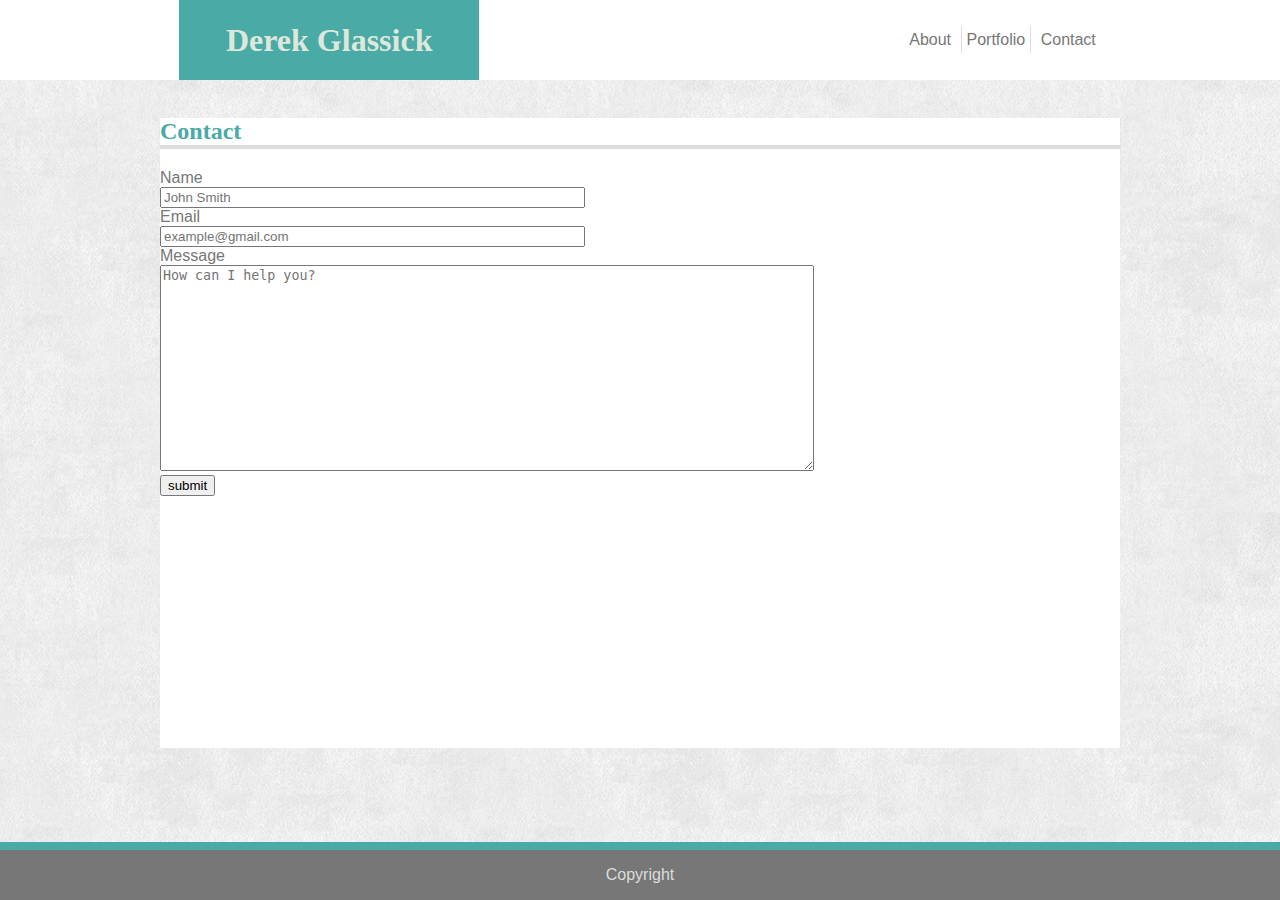
==== contact.html @ 9cf42493 "added all files to new folder named dglassick.github.io" ====
<!DOCTYPE html>
<html lang="en-us">

<head>
    <meta charset="UTF-8">
    <title>Glassick Contact</title>
    <link rel="stylesheet" type="text/css" href="assets/css/style.css">
</head>

<body>
    <div class="header">
   
        <div class="name-container">
            <h1 class="profile-name">Derek Glassick</h1>  
        </div>

        <div class="topnav">
            <a class="active" href="index.html">About</a>
            <a id="topnav-border" href="portfolio.html">Portfolio</a>
            <a href="contact.html">Contact</a>
        </div>

    </div>
    <br>
     <div class="middle">
        <div>
            <h2 class="about-me">Contact</h2>
        </div>
        <!-- creates the form on the contact page -->
        <div class="container-contact">
            <form action="mailto:derek.glassick@gmail.com">
                <label for="name">Name</label>
                <br>
                <input type="text" id="name" name="fullname" placeholder="John Smith" size="50">
                <br>
                <label for="email">Email</label>
                <br>
                <input type="text" id="email" name="emailcontact" placeholder="example@gmail.com" size="50">
                <br>
                <label for="message">Message</label>
                <br>
                <textarea id="subject" name="message" placeholder="How can I help you?"
                    style="height: 200px; width: 90%"></textarea>
                <br>
                <input type="submit" value="submit">

            </form>
        </div>
    </div>
    <!-- adds footer below all content -->
    <footer class="footer">
        <p>Copyright</p>
    </footer>
</body>

</html>
---- assets/css/style.css ----
body {
    background-image: url("../images/extra_clean_paper.png");
    height: 100%;
    margin: 0;
}

.header {
  box-shadow: #777777;
  background-color: white;
  width: 100%;
  height: 80px;
}
.name-container {

  display: inline-block;
  float: left;
  margin-left: 14%;
}

.profile-name {
  background-color: #4aaaa5;
  width: 300px;
  font-family: Georgia, 'Times New Roman', Times, serif;
  color: #dde7dc;
  text-align: center;
  vertical-align: middle;
  line-height: 80px;
  margin: 0;
}

.topnav {

  font-family: Arial, Helvetica, sans-serif;
  color: #777777;
  display: inline-block;
  margin-right: 14%;
  float: right;
  height: 80px;
  vertical-align: middle;
  line-height: 80px;
  text-align: center;;
}
#topnav-border {
  border-left: 1px solid #dddddd;
  border-right: 1px solid #dddddd;
}
a {
  padding: 5px;
  text-decoration: none;
}

a:link {
  color: #777777;
}

a:visited {
  color: #777777;
}

.middle {
  margin: auto;
  width: 960px;
  background-color: #ffffff;
  height: 70vh;

}
.about-me {
  color: #4aaaa5;
  font-family: Georgia, 'Times New Roman', Times, serif;
  border-bottom: 4px solid #dddddd;
}

.profile-image {
  padding-top: 5px;
  float: left;
  width: 25%;
}

.about-me-text {
  float: left;
  width: 70%;
  font-family: Arial, Helvetica, sans-serif;
  color: #777777;
  padding: 10px;
}

.container-contact {
  font-family: Arial, Helvetica, sans-serif;
  color: #777777;
  float: left;
  width: 75%;
}

.row {
  margin: 8px -16px;
}

.row,
.row>.column {
  padding: 8px;
}

.column {
  float: left;
  width: 25%;
}


.row:after {
  content: "";
  display: table;
  clear: both;
}


.content {
  background-color: #ffffff;
  padding: 10px;
  position: relative;
}

.text-block {
  position: absolute;
  width: 160px;
  background-color: #4aaaa5;
  color: #dddddd;
  padding-left: 20px;
  padding-right: 20px;
  bottom: 20px;
  right: 34px;
  text-align: center;
}



.footer {
  position: fixed;
  left: 0;
  bottom: 0;
  width: 100%;
  text-align: center;
  background-color: #777777;
  font-family: Arial, Helvetica, sans-serif;
  border-top: 8px solid #4aaaa5;
  color: #dddddd;
}
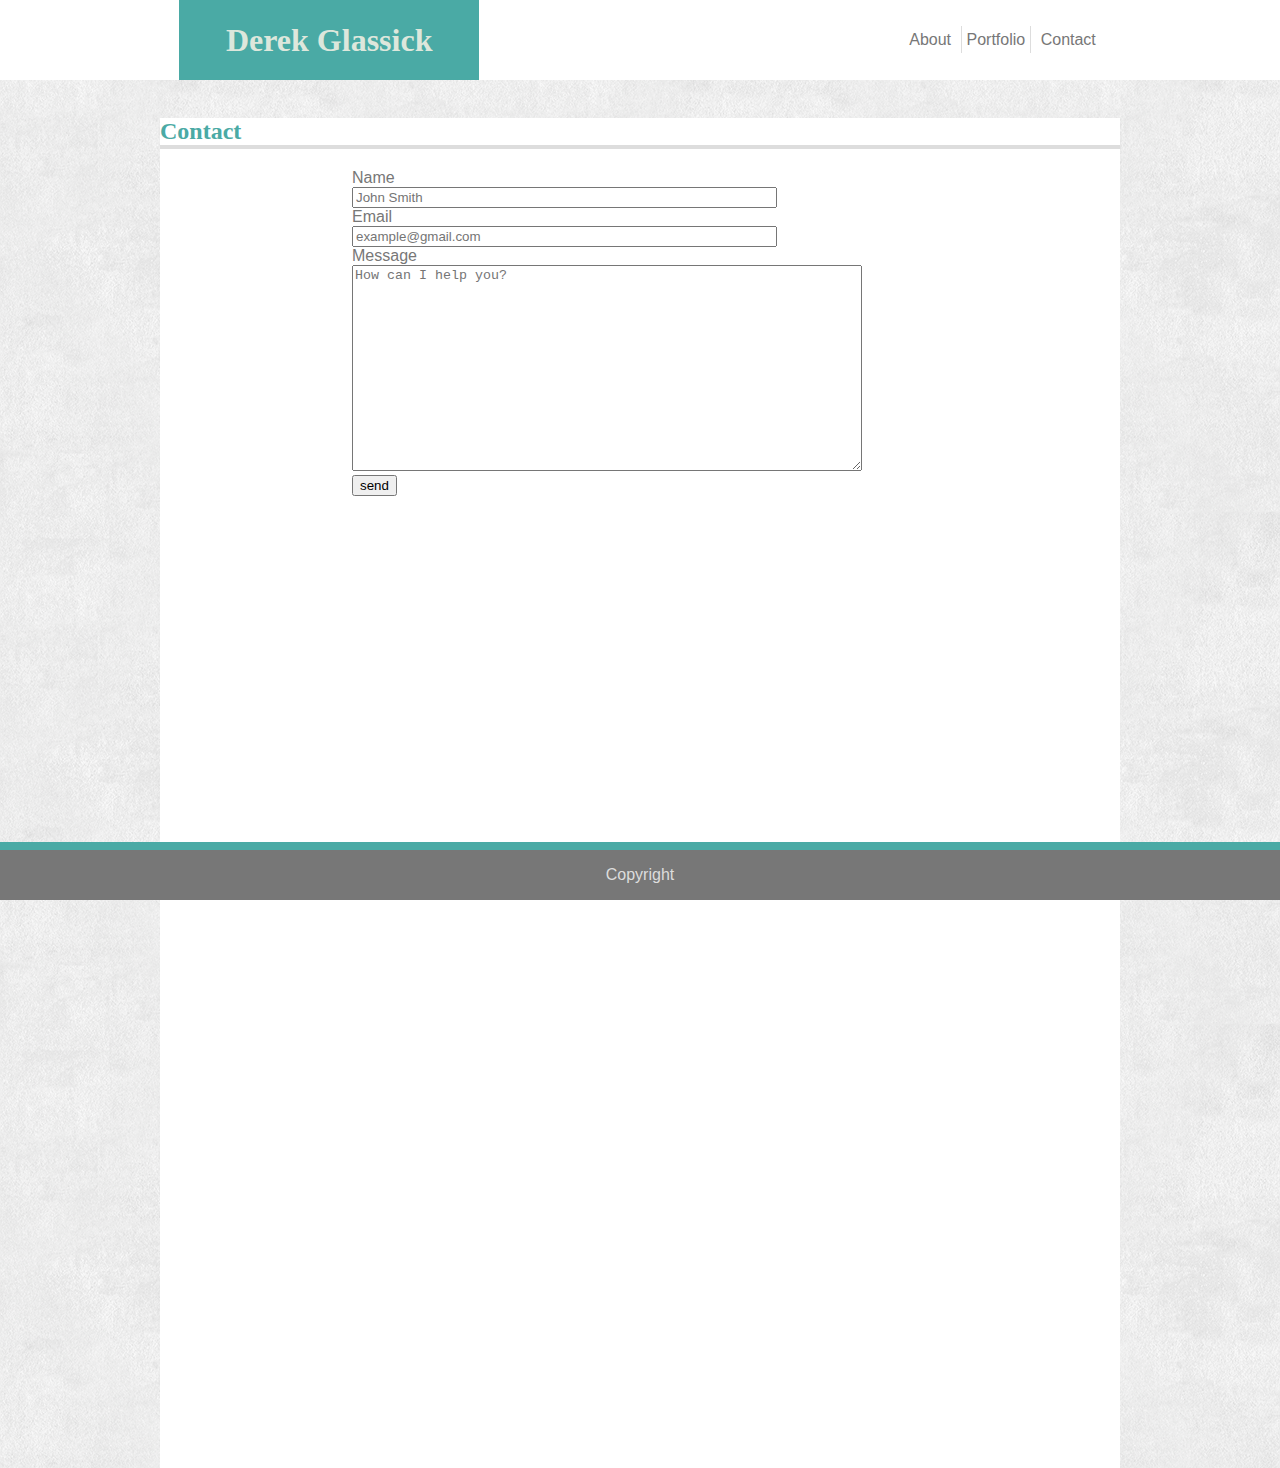
==== commit f36cbfc1: "fixed portfolio and form" ====
--- a/contact.html
+++ b/contact.html
@@ -40,9 +40,9 @@
                 <label for="message">Message</label>
                 <br>
                 <textarea id="subject" name="message" placeholder="How can I help you?"
-                    style="height: 200px; width: 90%"></textarea>
+                    style="height: 200px; width: 70%"></textarea>
                 <br>
-                <input type="submit" value="submit">
+                <input type="submit" value="send">
 
             </form>
         </div>
--- a/assets/css/style.css
+++ b/assets/css/style.css
@@ -13,7 +13,7 @@
 .name-container {
 
   display: inline-block;
-  float: left;
+  /* float: left; */
   margin-left: 14%;
 }
 
@@ -61,7 +61,7 @@
   margin: auto;
   width: 960px;
   background-color: #ffffff;
-  height: 70vh;
+  height: 150vh;
 
 }
 .about-me {
@@ -72,6 +72,7 @@
 
 .profile-image {
   padding-top: 5px;
+  padding-left: 3px;
   float: left;
   width: 25%;
 }
@@ -89,10 +90,12 @@
   color: #777777;
   float: left;
   width: 75%;
+  margin-left: 20%;
 }
 
 .row {
   margin: 8px -16px;
+  margin-left: 14%;
 }
 
 .row,
@@ -127,7 +130,7 @@
   padding-left: 20px;
   padding-right: 20px;
   bottom: 20px;
-  right: 34px;
+  right: -4px;
   text-align: center;
 }
 
